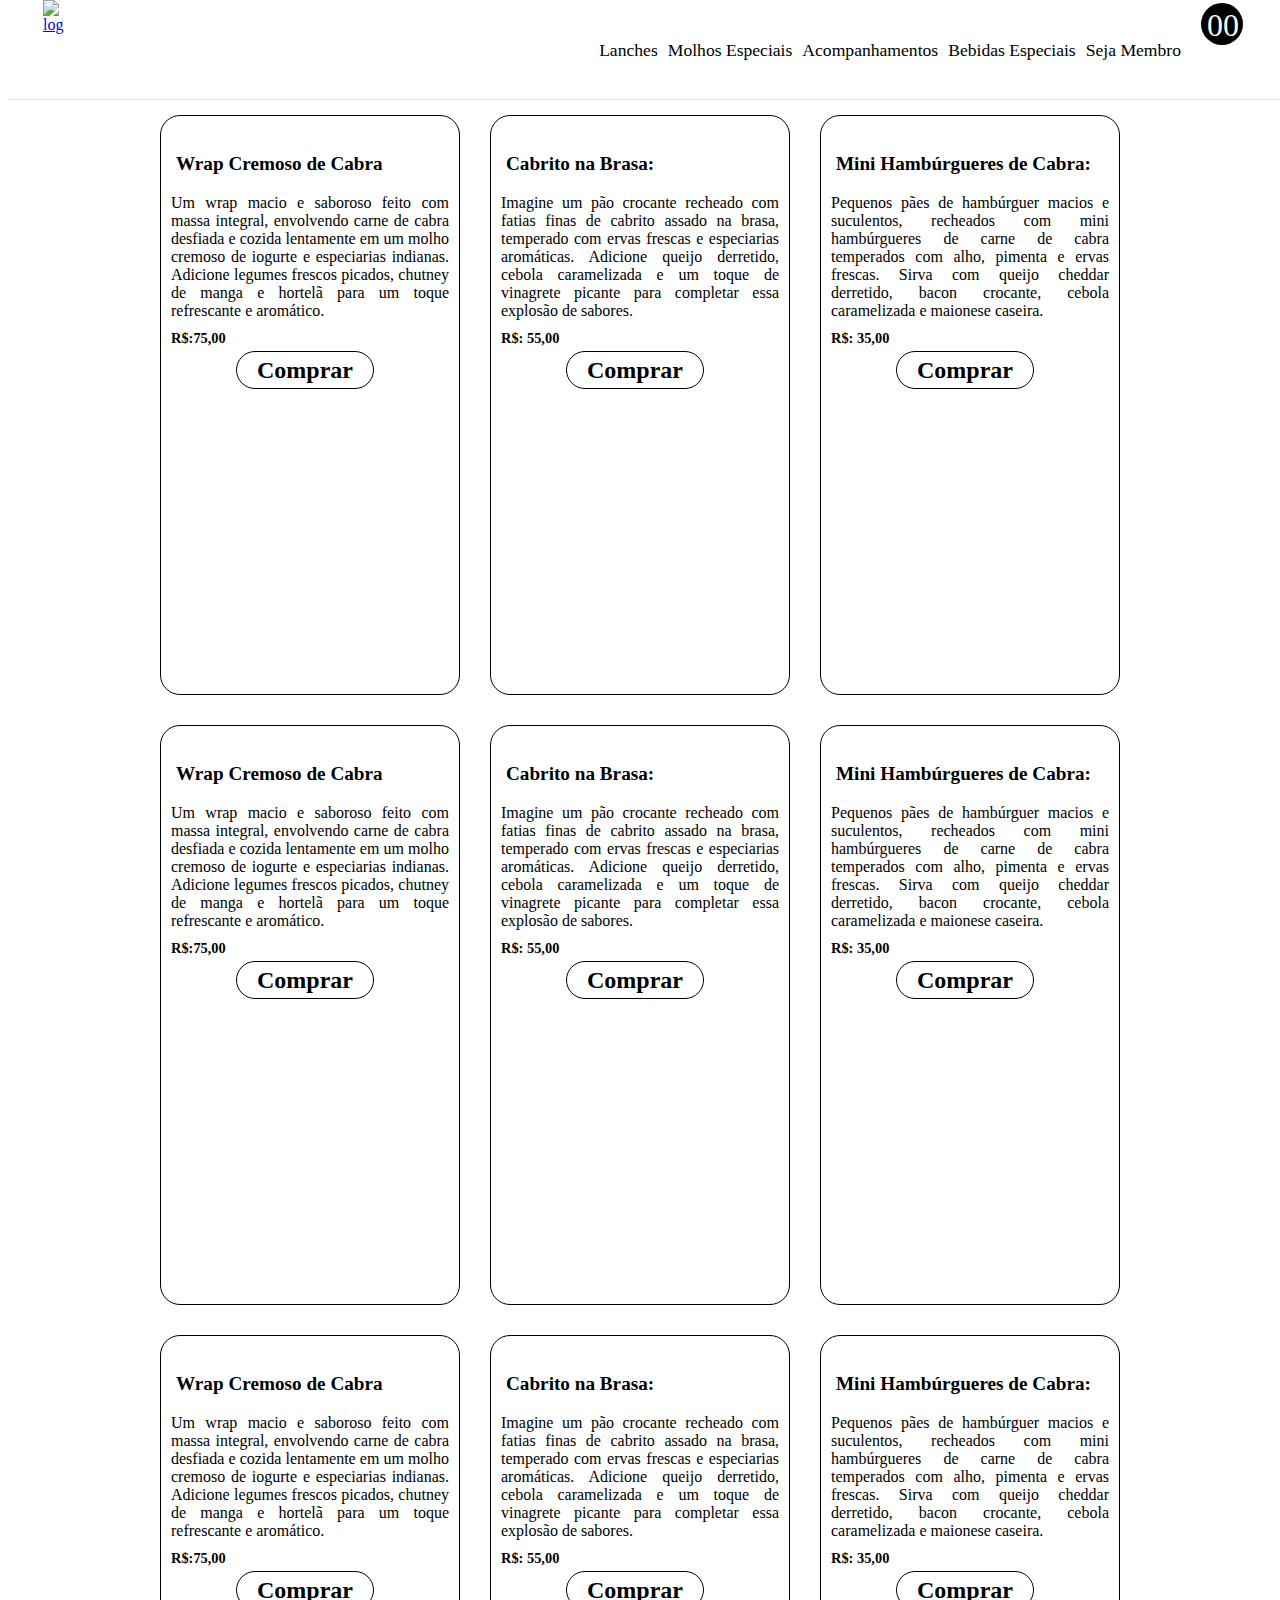
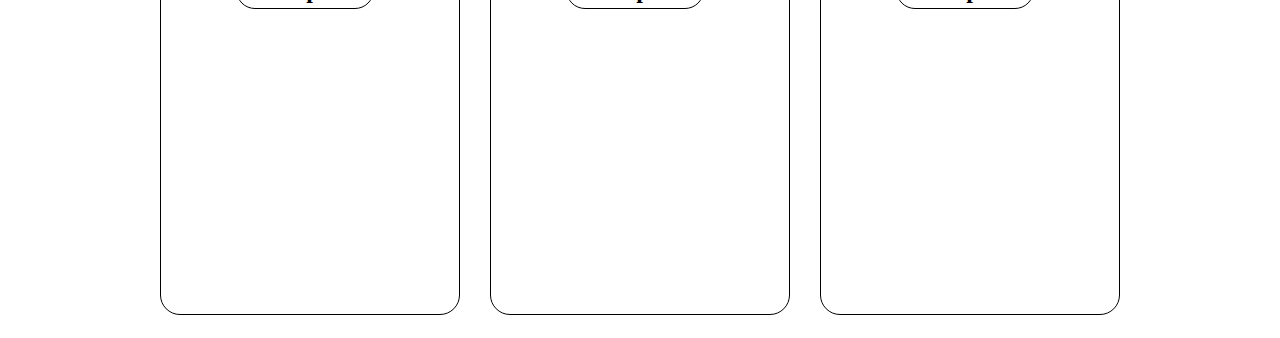
==== goatandgoat-burguer/acompanhamentos.html @ 6c8f056b "Add files via upload" ====
<!DOCTYPE html>
<html lang="en">

<head>
    <meta charset="UTF-8">
    <meta name="viewport" content="width=device-width, initial-scale=1.0">
    <title>Lanches</title>
    <link rel="stylesheet" href="recursos/estilo/estilo.css">
</head>

<body>
    <nav>
        <a href="index.html"><img src="recursos/imagens/mini_logo.png" alt="log"></a>
        <ul>
            <li><a href="lanches.html">Lanches</a></li>
            <li><a href="condimentos.html">Molhos Especiais</a></li>
            <li><a href="acompanhamentos.html">Acompanhamentos</a></li>
            <li><a href="bebidas_especiais.html">Bebidas Especiais</a></li>
            <li><a href="seja_menbro.html">Seja Membro</a></li>
            <li onclick="listarProduto()" id="carrinho"><a href="#" id="abrir_modal"><img src="recursos/imagens/carrinho.png" alt=""></a></li>
        </ul>
        <div id="qta">
            <span id="mostra_valor">00</span> 
        </div>
    </nav>


    <section id="lanches">
        <div class="lanches_item">
            <img src="recursos/imagens/lanches/HAMBUGER_1.jpg" alt="">
            <p class="nome_lanche">Wrap Cremoso de Cabra</p>
            <p class="descricao_lanche">Um wrap macio e saboroso feito com massa integral, envolvendo carne de cabra desfiada e cozida lentamente
                em um molho cremoso de iogurte e especiarias indianas. Adicione legumes frescos picados, chutney de
                manga e hortelã para um toque refrescante e aromático.</p>
            <p class="valor_lanche">R$:75,00</p>
            <a onclick="comprar(1,75.00,'Wrap Cremoso de Cabra')"   href="#">Comprar</a>
        </div>
        <div class="lanches_item">
            <img src="recursos/imagens/lanches/HAMBUGER_2.jpg "alt="">
            <p class="nome_lanche">Cabrito na Brasa:</p>
            <p class="descricao_lanche">Imagine um pão crocante recheado com fatias finas de cabrito assado na brasa, temperado com ervas frescas
                e especiarias aromáticas. Adicione queijo derretido, cebola caramelizada e um toque de vinagrete picante
                para completar essa explosão de sabores.</p>
            <p class="valor_lanche">R$: 55,00</p>
            <a  onclick="comprar(1, 55.00, 'Cabrito na Brasa')" href="#">Comprar</a>
        </div>
        <div class="lanches_item">
            <img src="recursos/imagens/lanches/HAMBUGER_3.jpg" alt="">
            <p class="nome_lanche">Mini Hambúrgueres de Cabra:</p>
            <p class="descricao_lanche">Pequenos pães de hambúrguer macios e suculentos, recheados com mini hambúrgueres de carne de cabra
                temperados com alho, pimenta e ervas frescas. Sirva com queijo cheddar derretido, bacon crocante, cebola
                caramelizada e maionese caseira.</p>
            <p class="valor_lanche">R$: 35,00</p>
            <a  onclick="comprar(1,35.00,'Mini Hambúrgueres de Cabra')" href="#">Comprar</a>
        </div>
        <div class="lanches_item">
            <img src="recursos/imagens/lanches/HAMBUGER_4.jpg" alt="">
            <p class="nome_lanche">Wrap Cremoso de Cabra</p>
            <p class="descricao_lanche">Um wrap macio e saboroso feito com massa integral, envolvendo carne de cabra desfiada e cozida lentamente
                em um molho cremoso de iogurte e especiarias indianas. Adicione legumes frescos picados, chutney de
                manga e hortelã para um toque refrescante e aromático.</p>
            <p class="valor_lanche">R$:75,00</p>
            <a onclick="comprar(1,75.00,'Wrap Cremoso de Cabra')"   href="#">Comprar</a>
        </div>
        <div class="lanches_item">
            <img src="recursos/imagens/lanches/HAMBURGUER_VEGANO1.jpg" alt="">
            <p class="nome_lanche">Cabrito na Brasa:</p>
            <p class="descricao_lanche">Imagine um pão crocante recheado com fatias finas de cabrito assado na brasa, temperado com ervas frescas
                e especiarias aromáticas. Adicione queijo derretido, cebola caramelizada e um toque de vinagrete picante
                para completar essa explosão de sabores.</p>
            <p class="valor_lanche">R$: 55,00</p>
            <a  onclick="comprar(1, 55.00)" href="#">Comprar</a>
        </div>
        <div class="lanches_item">
            <img src="recursos/imagens/lanches/HAMBURGUER_VEGANO3.jpg" alt="">
            <p class="nome_lanche">Mini Hambúrgueres de Cabra:</p>
            <p class="descricao_lanche">Pequenos pães de hambúrguer macios e suculentos, recheados com mini hambúrgueres de carne de cabra
                temperados com alho, pimenta e ervas frescas. Sirva com queijo cheddar derretido, bacon crocante, cebola
                caramelizada e maionese caseira.</p>
            <p class="valor_lanche">R$: 35,00</p>
            <a  onclick="comprar(1,35.00)" href="#">Comprar</a>
        </div>
        <div class="lanches_item">
            <img src="recursos/imagens/lanches/HAMBURGUER_VEGANO4.jpg" alt="">
            <p class="nome_lanche">Wrap Cremoso de Cabra</p>
            <p class="descricao_lanche">Um wrap macio e saboroso feito com massa integral, envolvendo carne de cabra desfiada e cozida lentamente
                em um molho cremoso de iogurte e especiarias indianas. Adicione legumes frescos picados, chutney de
                manga e hortelã para um toque refrescante e aromático.</p>
            <p class="valor_lanche">R$:75,00</p>
            <a onclick="comprar(1,75.00)"   href="#">Comprar</a>
        </div>
        <div class="lanches_item">
            <img src="recursos/imagens/lanches/RELALISTIC_PHOTO_HAMBUGER1.jpg" alt="">
            <p class="nome_lanche">Cabrito na Brasa:</p>
            <p class="descricao_lanche">Imagine um pão crocante recheado com fatias finas de cabrito assado na brasa, temperado com ervas frescas
                e especiarias aromáticas. Adicione queijo derretido, cebola caramelizada e um toque de vinagrete picante
                para completar essa explosão de sabores.</p>
            <p class="valor_lanche">R$: 55,00</p>
            <a  onclick="comprar(1, 55.00)" href="#">Comprar</a>
        </div>
     <div class="lanches_item">
            <img src="recursos/imagens/lanches/RELALISTIC_PHOTO_HAMBUGER3.jpg" alt="">
            <p class="nome_lanche">Mini Hambúrgueres de Cabra:</p>
            <p class="descricao_lanche">Pequenos pães de hambúrguer macios e suculentos, recheados com mini hambúrgueres de carne de cabra
                temperados com alho, pimenta e ervas frescas. Sirva com queijo cheddar derretido, bacon crocante, cebola
                caramelizada e maionese caseira.</p>
            <p class="valor_lanche">R$: 35,00</p>
            <a  onclick="comprar(1,35.00,)" href="#">Comprar</a>
        </div>
    </section>
 <script type="text/javascript" src="recursos/js/action_lanches.js"></script>
</body>

</html>
---- goatandgoat-burguer/recursos/estilo/estilo.css ----
@import url('https://fonts.googleapis.com/css2?family=Open+Sans:ital,wght@0,300..800;1,300..800&display=swap');

*{
    box-sizing: border-box;
    font-family: 'Open Sans' sans-serif;
}

nav{
    border-bottom: 1px solid bisque;
    display: flex;
    width: 100%;
    margin-top: -100px;
    position: fixed;
    background-color: white;
    height: 100px;

}

nav ul{
    display: flex;
    flex-direction: row;
    flex-wrap: wrap;
    justify-content: flex-end;
    margin: 35px 15px 0;
    width: 100%; 
}

nav ul li{
    margin: 5px;
   list-style-type: none;
}

nav ul li a{
    text-decoration: none;
    font-size: 1.1em;
    font-family: Cambria, Cochin, Georgia, Times, 'Times New Roman', serif;  
    color: black;
}

nav img{
    width: 80px;
    margin-left: 35px;
}

nav span{
    position: relative;
    color: azure;
    font-size: 2em;
    right: 15px;
    bottom: 17px;
}

#qta{
    width: 33px;
    height: 33px;
    padding: 21px;
    background-color: black;
    border-radius: 50px;
    position: relative;
    right: 45px;
    top: 3px;
    z-index: -1;
}
 
 nav ul li img{
    width: 40x;
    margin-top: -35px;
 }

#secao{
    display: flex; 
    margin-top: 100px; 
    flex-wrap: wrap;
}

#secao section{
    width: 350px;
    margin: 0 auto;
}


#secao section p{
    margin: 2px;
}


#secao:nth-child(1) img{
    width: 350px;
}

#secao:nth-child(2) img{
    width: 350px;
}

#secao section button{
    width: 300px;
    padding: 15px;
    margin: 10px 27px;
    border-radius: 20px;
    border: none;
    font-size: 2em;
    color: aliceblue;
}
/*-----carrossel------*/
.container_par{
   display: flex;
   transition: transform 0.5s ease-in-out;
   transform: translateX(0);
}

/*-----relógio------------*/
#relogio{
    display: flex;
    align-items: center;
    justify-content: space-around;
    border: 1px solid black;
    width: 98%;
    margin: 0 auto;
    padding: 5px;
}

#relogio div{
    display: flex;
    flex-direction: column;
    align-items: center;
}

#relogio span{
    font-weight: bolder;
    font-size: 40px;
}
#relogio .tempo{
    font-size: 10px;
}

/*-------lanches---------*/

#lanches{
    display: flex;
    flex-direction: row;
    flex-wrap: wrap;
    justify-content: center;
    margin-top: 100px;
}

.lanches_item{
    margin: 15px;
    border: 1px solid black;
    border-radius: 20px;
    width: 300px;
    height: 580px;
    
}

.lanches_item .descricao_lanche{
    text-align: justify;
    margin: 10px;
}

#lanches img{
    width: 100%;
    border-radius: 20px 20px 0 0;
}

.lanches_item .nome_lanche{
    font-weight: 600;
    font-size: 1.2em;
    margin-left: 15px;
    width: 95%;
  
}

.lanches_item .valor_lanche{
    margin: 10px;
    font-size: 0.9em;
    font-weight: 600;
}

.lanches_item a{
    text-decoration: none;
    margin-left: 75px;
    padding: 5px 20px;
    border: 1px solid black;
    font-size: 1.5em;
    border-radius: 20px;
    color: black;
    font-weight: 600;
    display: inline;
}

.lanches_item a:hover{

    color: #dc920d;
}

/*-----------menbros-------*/
#menbro{
    display: flex;
    margin-top: 100px;
    
    
}

#menbro #menbros{
    display: flex;
    flex-direction: row;
    flex-wrap: wrap;
    justify-content: center;
    background-color: black;
    width: 50%;
    height: 560px;

}

#menbros img{
    width: 100%; /* Ajusta a largura da imagem para 100% do contêiner do lanche */
    height: auto; /* Mantém a proporção da imagem */
    border-radius: 50%;

    border: 3px solid white;
    margin: 5px;
  
    
}
#menbros img:hover{
    border: 3px solid#dc920d;
}

#menbro #form{
    width: 50%;
    margin: 20px;
    border: 3px solid black;
    border-radius: 15px;
}
#menbro #form label,input{
    display: block;
    margin:  7px;
    padding: 7px;
    border: none;
}
input[type="text"]:focus{
    outline: none;
  
}
#menbro #form input[type="text"]{
    width: 93%;
    border-bottom: 1px solid #ccc;
}

#menbro #form input[type="button"]{
    border-radius: 15px;
    margin-top: 25px;
    margin-left: 150px;
    padding: 25px ;
    border: 3px solid black;
    font-size: 1.3em;
    background-color: white;

}

#menbro #form input:hover{
    color:  #dc920d;
}

/*-------------fim menbros---------------*/


/*------------modal------------------*/
#fade{
    position: fixed;
    top:0;
    left: 0;
    width: 100%;
    height: 100%;
    background-color: rgba(0,0,0,0.6);
    z-index: 5;
}

#modal{
    position: fixed;
    left: 50%;
    top: 50%;
    transform: translate(-50%,-50%);
    background-color: #fff;
    z-index: 10;
    width: 500px; 
    max-width: 90%;
    padding: 1.2rem;
    border-radius: 0.5rem;
}

#fade,
#modal{
    transition: 0.5s;
    opacity: 1;
    pointer-events: all;
}

#modal_cabecalho, #modal_rodape{
    display: flex;
    justify-content: space-between;
    align-items: center;
     
}

#modal_cabecalho{
    border-bottom: 1px solid bisque;   
    margin-bottom: 1rem;
    padding-bottom: 1rem;
}

#modal_rodape{
    border-top: 1px solid bisque;   
    margin-top: 1rem;
    padding-top: 1rem; 
}

#modal_cabecalho h1{
    margin-bottom: 1rem;
}
#modal_cabecalho span{
    margin-bottom: 1rem;
    font-size: 1.3rem;
    color:rgba(0,0,0,0.3);
    transition: 0.4s;
    cursor: pointer;
}

#modal_cabecalho span:hover{
    margin-bottom: 1rem;
    color:#888 ;
}

#modal_rodape button{
    padding: .6rem 1.2rem;
    background-color: #888;
    color: #fff;
    border:none;
    border-radius: 20px;
    cursor: pointer;
    opacity: 0.7;
    font-size: 1rem;
    transition: 0.4s;
} 

#modal_rodape button:nth-child(1){
    background-color: #dc920d;
}

#modal_rodape button:hover{
    opacity: 1;
    color: black;
    /*font-size: 1.1rem;
    padding: .5rem 1.1rem;*/
}
#fade.hide, 
#modal.hide{
    opacity: 0;
    z-index: -5;
    pointer-events: none;
} 
/*---------fim modal-----------*/

/*---------pagamentos------------*/

#pagar_cartao{
    display: flex;
    width: 100%;
    justify-content: space-between;
    align-items: center;
    height: 50px;
    padding: 20px;
    margin-top: 15px;
}

#pagar_cartao img{
    width: 80px;
}

#pagamentos{
    display: flex;
    width: 100%;
    padding: 5px;
    justify-content: space-between;
    align-items: center;

}

#pagamentos #cartao,
#pagamentos #detalhes{
    padding: 20px;
    border : 1px solid #888;
    border-radius: 15px;
}

#pagamentos #cartao{
    width: 600px;
}

#pagamentos #cartao #selecione_cartao{
    display: flex;
    justify-content: space-around;
  
}
#pagamentos #cartao #selecione_bandeira{
    display: flex;
    justify-content: space-between;
    padding: 5px;
}

#pagamentos #cartao img{
    width: 80px;
    height: 60px;
}
/*-----------trocando tema ----------------------*/
.tema_escuro{
    background-color: #263238;
    color: #fff;
}

input[type="checkbox"]{
    display: none;
}

.tema{
    width: 16px;
    margin: 0;
    cursor: pointer;
}
#lua{
   display: none; 
}

.tema_escuro #lua{
    display: block;
}

.tema_escuro #sol{
    display: none;
}



/*----------------------------------------------------*/
/*-------fim  pagamentos----------*/

/*----------meida querys---------------*/

@media(max-width:900px){
    nav{
        display: block;
        height: 150px;
    }

    nav ul{
        margin: 5px 5px 0;
    }
    
    nav img{
        margin: 0 0  0 50%;
    }

    nav ul li a img{
      width: 50px;
      margin-left: 2px;
    }     
    
    #qta{
        left: 740px;
        top: -70px;
        z-index: -1;
    }
    
}

 @media(max-width:450px){
    nav img{
        margin: 0 0  0 40%;
    }
    
    nav ul{
        margin: 5px 1px 0;
        justify-content: center;
    }

    #secao section:nth-child(1){
       margin-top: 50px;
    }
 
}
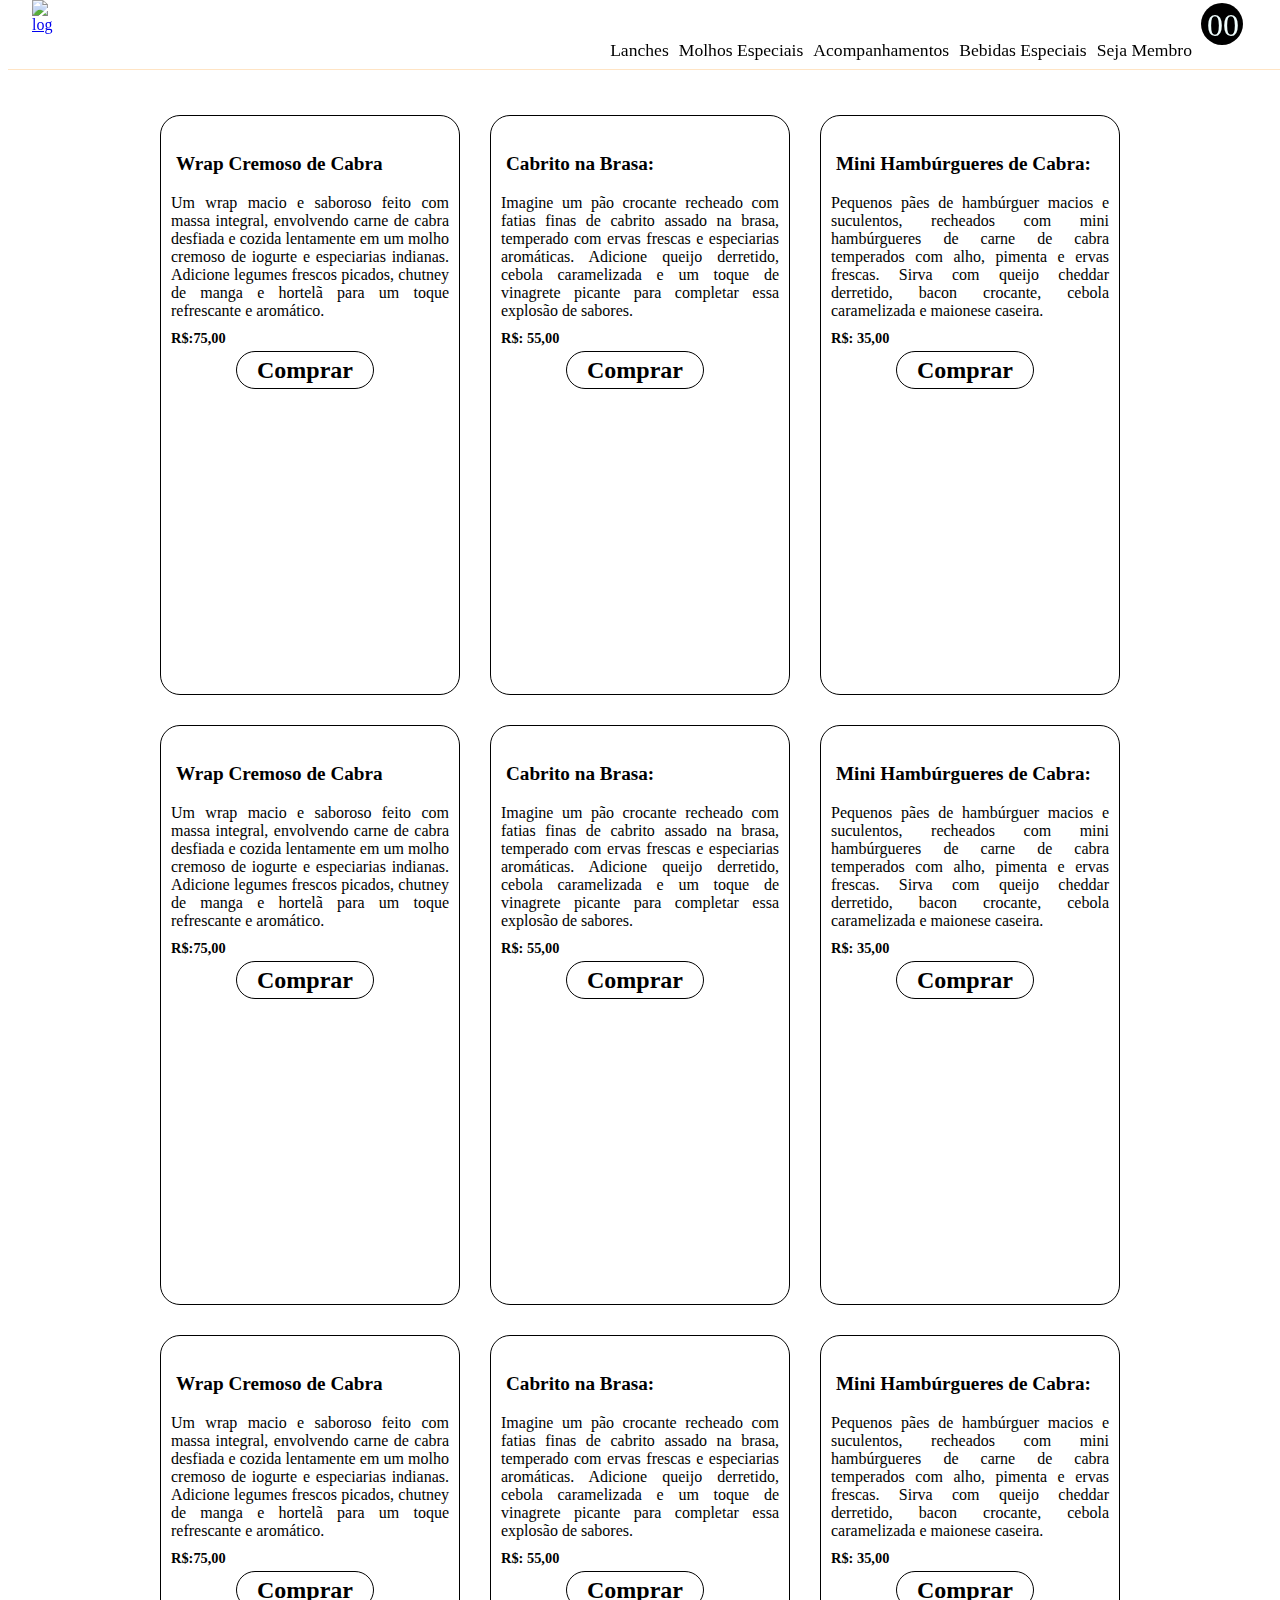
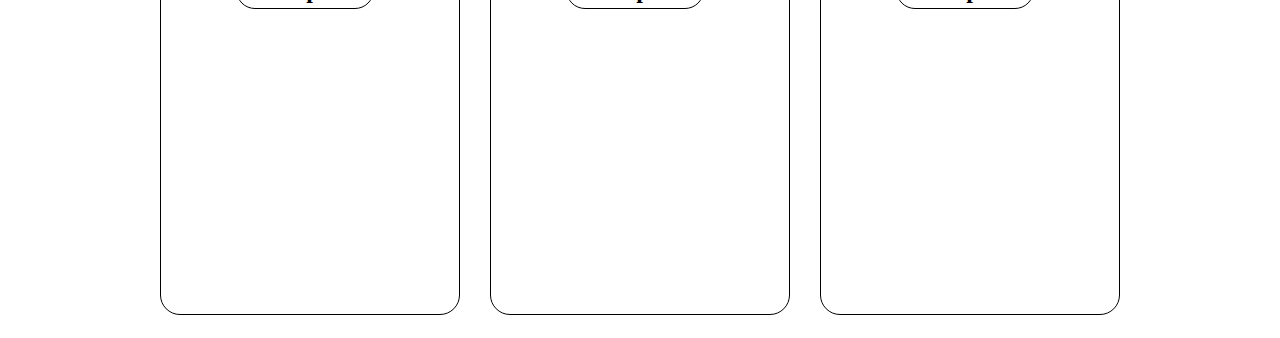
==== commit 79d71d88: "Add files via upload" ====
--- a/goatandgoat-burguer/acompanhamentos.html
+++ b/goatandgoat-burguer/acompanhamentos.html
@@ -108,7 +108,12 @@
             <a  onclick="comprar(1,35.00,)" href="#">Comprar</a>
         </div>
     </section>
- <script type="text/javascript" src="recursos/js/action_lanches.js"></script>
+    <script type="text/javascript" src="recursos/js/action_index.js"></script>
+    <script type="text/javascript" src="recursos/js/action_lanches.js"></script>
+    <script type="text/javascript" src="recursos/js/action_valida.js"></script>
+    <script type="text/javascript" src="recursos/js/model.js"></script>
+    <script type="text/javascript" src="recursos/js/trocando_tema.js"></script>
+    <script type="text/javascript" src="recursos/js/modal.js"></script>
 </body>
 
 </html>--- a/goatandgoat-burguer/recursos/estilo/estilo.css
+++ b/goatandgoat-burguer/recursos/estilo/estilo.css
@@ -12,7 +12,7 @@
     margin-top: -100px;
     position: fixed;
     background-color: white;
-    height: 100px;
+    height: 70px;
 
 }
 
@@ -22,12 +22,14 @@
     flex-wrap: wrap;
     justify-content: flex-end;
     margin: 35px 15px 0;
+    height: 35px;
     width: 100%; 
 }
 
 nav ul li{
+    
     margin: 5px;
-   list-style-type: none;
+    list-style-type: none;
 }
 
 nav ul li a{
@@ -38,8 +40,9 @@
 }
 
 nav img{
-    width: 80px;
-    margin-left: 35px;
+    width: 60px;
+    margin-left: 24px;
+    mix-blend-mode: multiply;
 }
 
 nav span{
@@ -71,11 +74,15 @@
     display: flex; 
     margin-top: 100px; 
     flex-wrap: wrap;
+    margin-bottom: 20px;
 }
 
 #secao section{
     width: 350px;
     margin: 0 auto;
+    display: flex;
+    flex-direction:column;
+    justify-content: center;
 }
 
 
@@ -86,20 +93,24 @@
 
 #secao:nth-child(1) img{
     width: 350px;
+    mix-blend-mode: multiply;
 }
 
 #secao:nth-child(2) img{
     width: 350px;
-}
-
-#secao section button{
-    width: 300px;
+    mix-blend-mode: multiply;
+}
+
+#secao section a{
+    text-decoration: none;
     padding: 15px;
     margin: 10px 27px;
     border-radius: 20px;
+    background-color: #dc920d;
     border: none;
     font-size: 2em;
-    color: aliceblue;
+    color: black;
+    text-align: center;
 }
 /*-----carrossel------*/
 .container_par{
